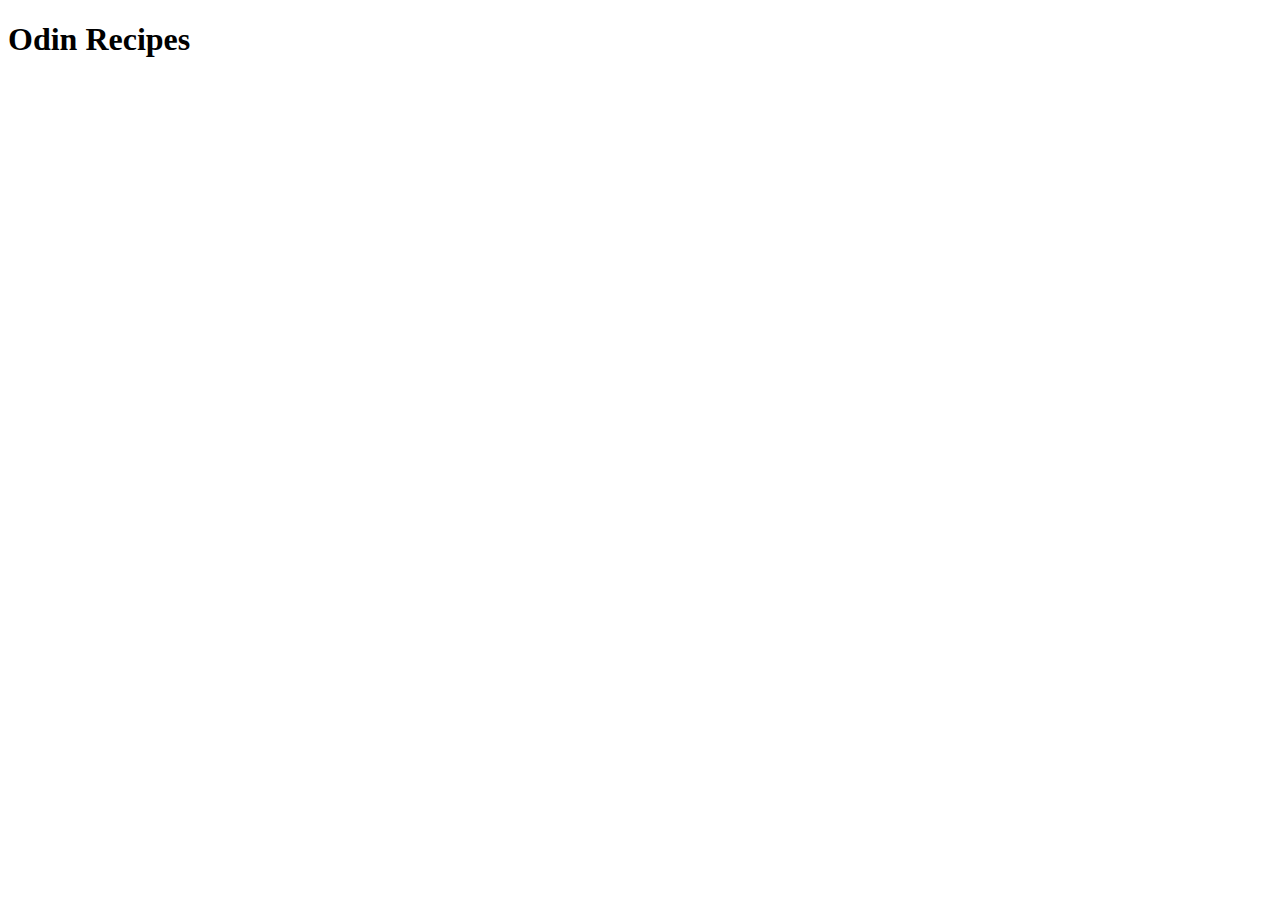
==== index.html @ bda7b594 "create index.html and populate with boilerplate" ====
<!DOCTYPE html>
<html lang="en">
    <head>
        <meta charset="utf-8">
        <title>Odin Recipes Homepage</title>
    </head>
    <body>
        <h1>Odin Recipes</h1>
        
    </body>
</html>
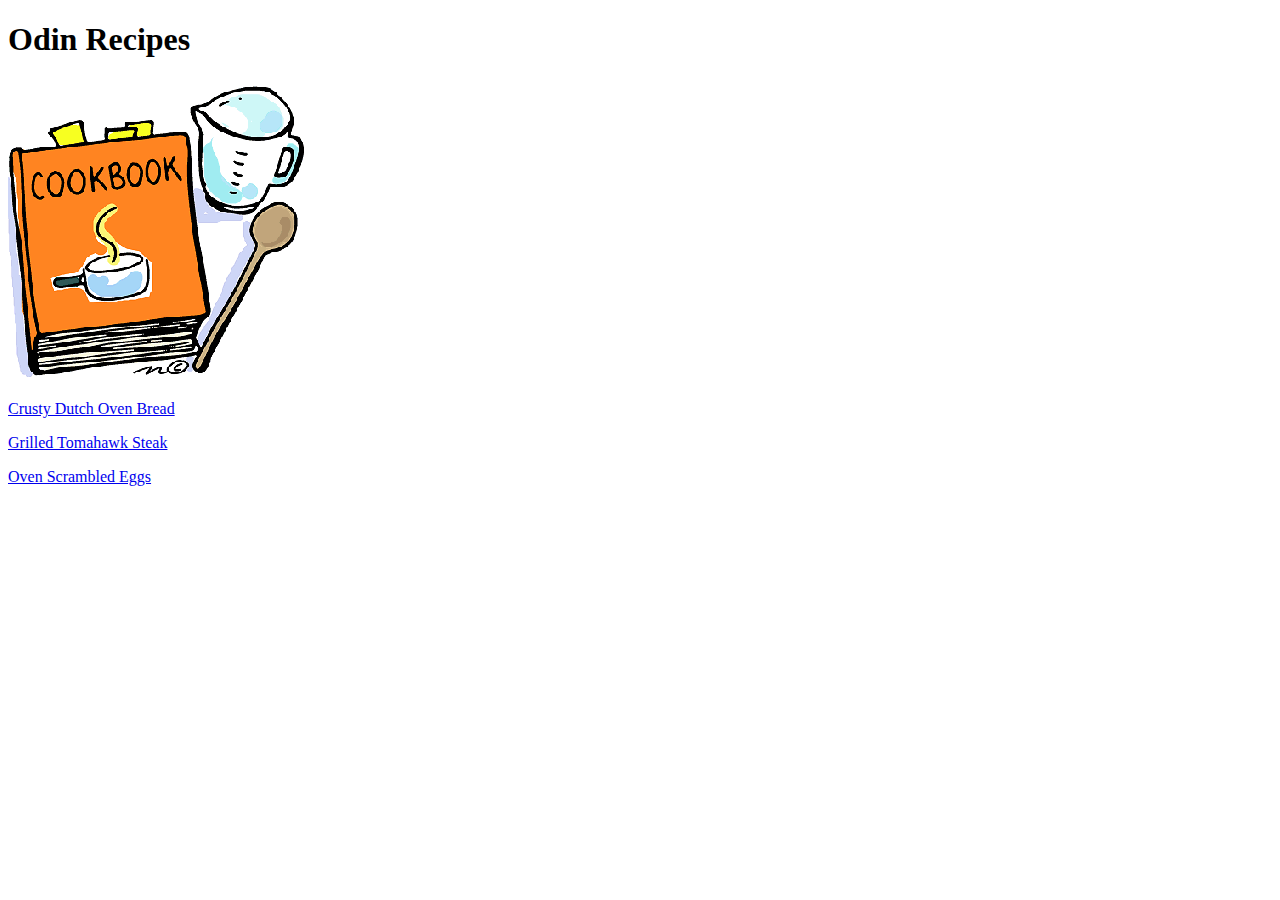
==== commit 11c58335: "create images directory, add a cookbook image to the index" ====
--- a/index.html
+++ b/index.html
@@ -6,6 +6,9 @@
     </head>
     <body>
         <h1>Odin Recipes</h1>
-        
+        <img src="./images/cookbook-color.gif" alt="A colored image of a cookbook with a wooden spoon and glass measuring jug accompanying.">
+        <p><a href="./recipes/crusty-dutch-oven-bread.html">Crusty Dutch Oven Bread</a></p>
+        <p><a href="./recipes/grilled-tomahawk-steak.html">Grilled Tomahawk Steak</a></p>
+        <p><a href="./recipes/oven-scrambled-eggs.html">Oven Scrambled Eggs</a></p>
     </body>
 </html>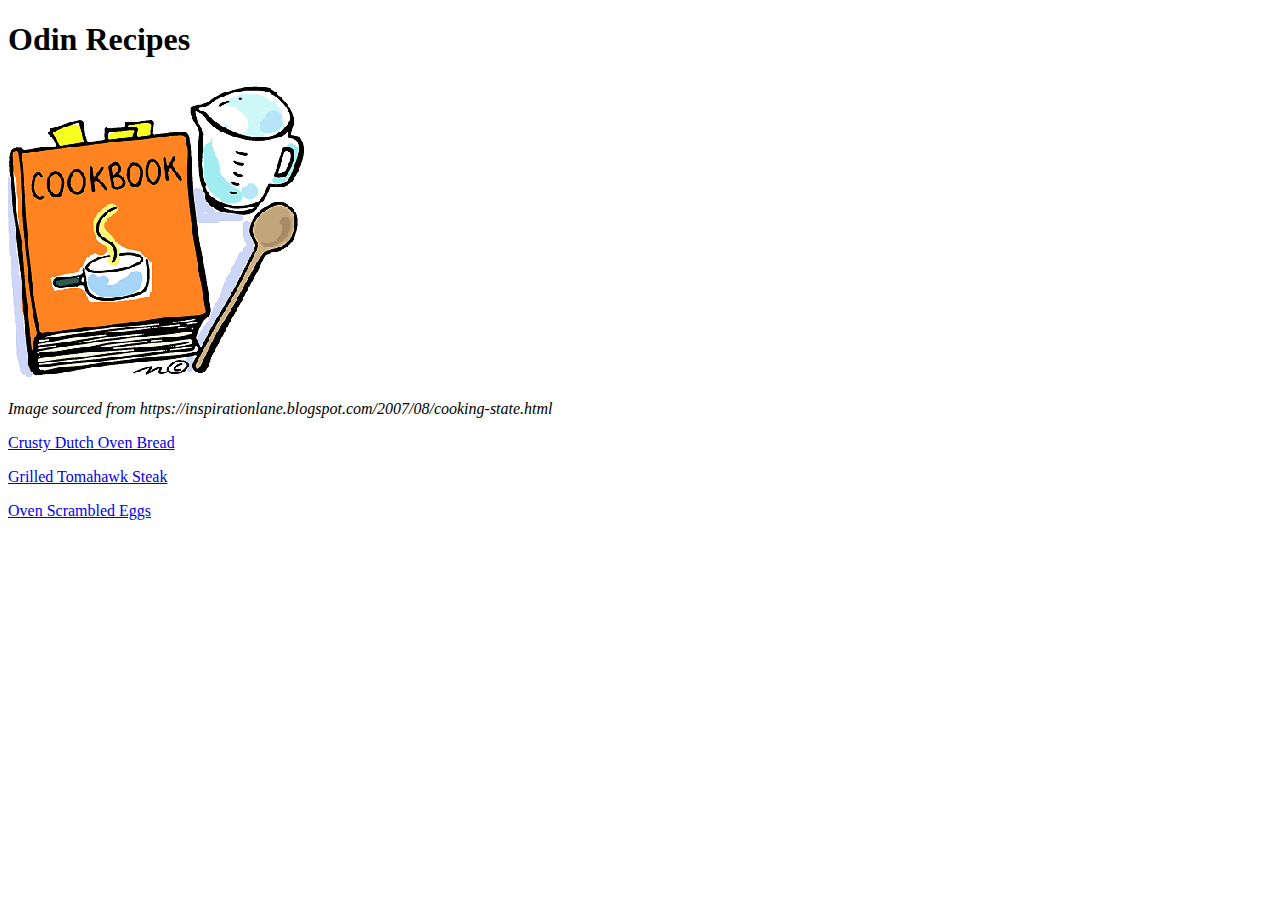
==== commit d3f87b61: "add reference to cookbook image used in index" ====
--- a/index.html
+++ b/index.html
@@ -7,6 +7,7 @@
     <body>
         <h1>Odin Recipes</h1>
         <img src="./images/cookbook-color.gif" alt="A colored image of a cookbook with a wooden spoon and glass measuring jug accompanying.">
+        <p><em>Image sourced from https://inspirationlane.blogspot.com/2007/08/cooking-state.html</em></p>
         <p><a href="./recipes/crusty-dutch-oven-bread.html">Crusty Dutch Oven Bread</a></p>
         <p><a href="./recipes/grilled-tomahawk-steak.html">Grilled Tomahawk Steak</a></p>
         <p><a href="./recipes/oven-scrambled-eggs.html">Oven Scrambled Eggs</a></p>
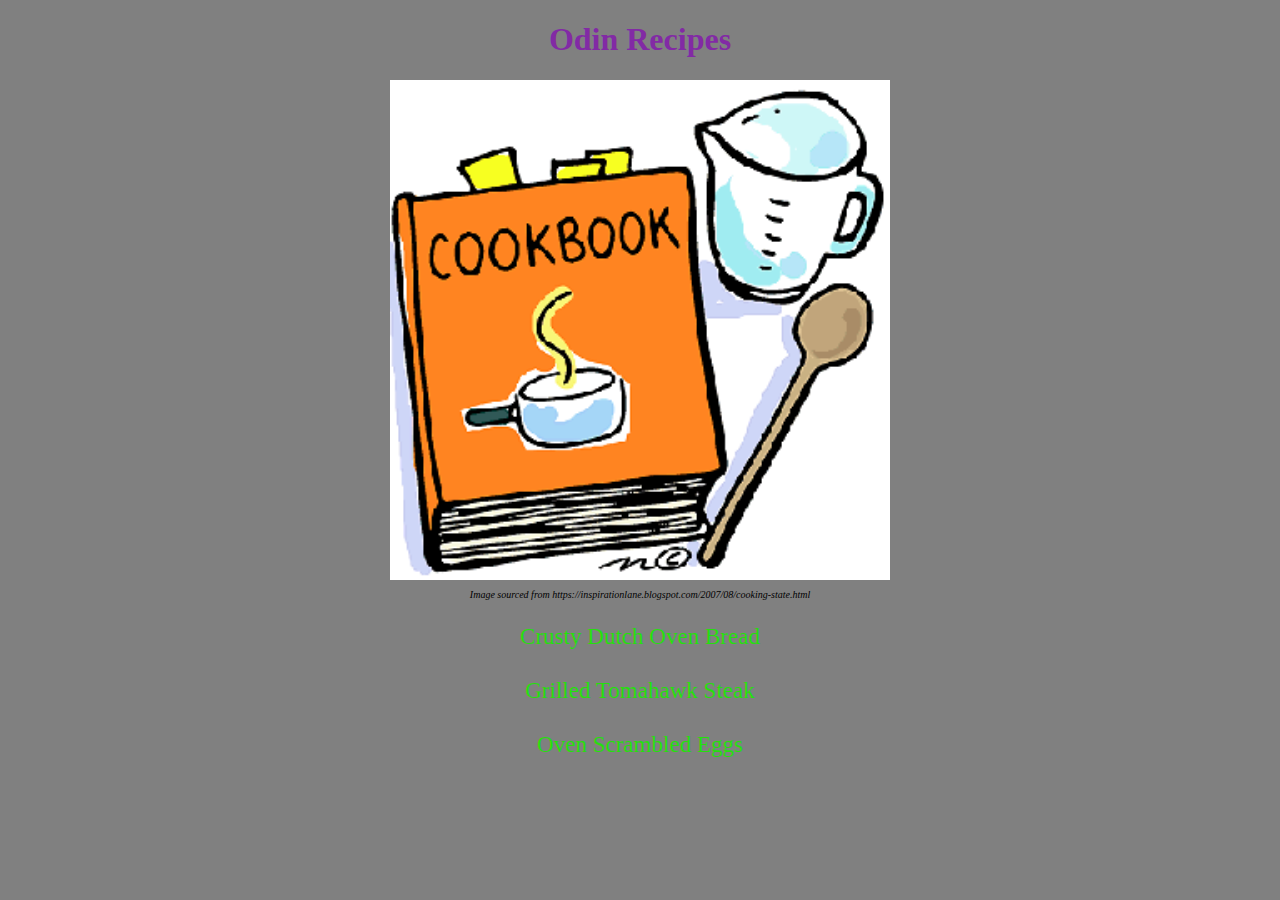
==== commit 597e3718: "add nice css formatting throughout the website" ====
--- a/index.html
+++ b/index.html
@@ -3,13 +3,14 @@
     <head>
         <meta charset="utf-8">
         <title>Odin Recipes Homepage</title>
+        <link rel="stylesheet" href="./styles/styles.css" />
     </head>
     <body>
         <h1>Odin Recipes</h1>
         <img src="./images/cookbook-color.gif" alt="A colored image of a cookbook with a wooden spoon and glass measuring jug accompanying.">
-        <p><em>Image sourced from https://inspirationlane.blogspot.com/2007/08/cooking-state.html</em></p>
-        <p><a href="./recipes/crusty-dutch-oven-bread.html">Crusty Dutch Oven Bread</a></p>
-        <p><a href="./recipes/grilled-tomahawk-steak.html">Grilled Tomahawk Steak</a></p>
-        <p><a href="./recipes/oven-scrambled-eggs.html">Oven Scrambled Eggs</a></p>
+        <p class="reference"><em>Image sourced from https://inspirationlane.blogspot.com/2007/08/cooking-state.html</em></p>
+        <p class="link-text"><a href="./recipes/crusty-dutch-oven-bread.html">Crusty Dutch Oven Bread</a></p>
+        <p class="link-text"><a href="./recipes/grilled-tomahawk-steak.html">Grilled Tomahawk Steak</a></p>
+        <p class="link-text"><a href="./recipes/oven-scrambled-eggs.html">Oven Scrambled Eggs</a></p>
     </body>
 </html>--- a/styles/styles.css
+++ b/styles/styles.css
@@ -0,0 +1,56 @@
+body{
+    line-height: 1;
+    background-color: grey;
+}
+
+img {
+    height: auto;
+    width: 500px;
+    display:block;
+    margin-left: auto;
+    margin-right: auto;
+}
+
+h1 {
+    font-family: 'Garamond';
+    color: rgb(130, 42, 165);
+    text-align: center;
+    line-height: normal;
+}
+
+h2 {
+    font-family:'Courier New', sans-serif;
+}
+
+ul {
+    font-size: 20px;
+}
+
+ol {
+    line-height: 1.5;
+    font-size: 18px;
+}
+
+a,
+.link-text {
+    text-decoration: none;
+    color: #26df0e;
+    line-height: 1.5;
+    text-align: center;
+    font-size: larger;
+}
+
+.reference {
+    font-size: x-small;
+    text-align: center;
+}
+
+.cooks-note {
+    font-size: 16px;
+    line-height: 1;
+    font-style:italic;
+}
+
+.steak-ingredients {
+    margin-left: 20px;
+}